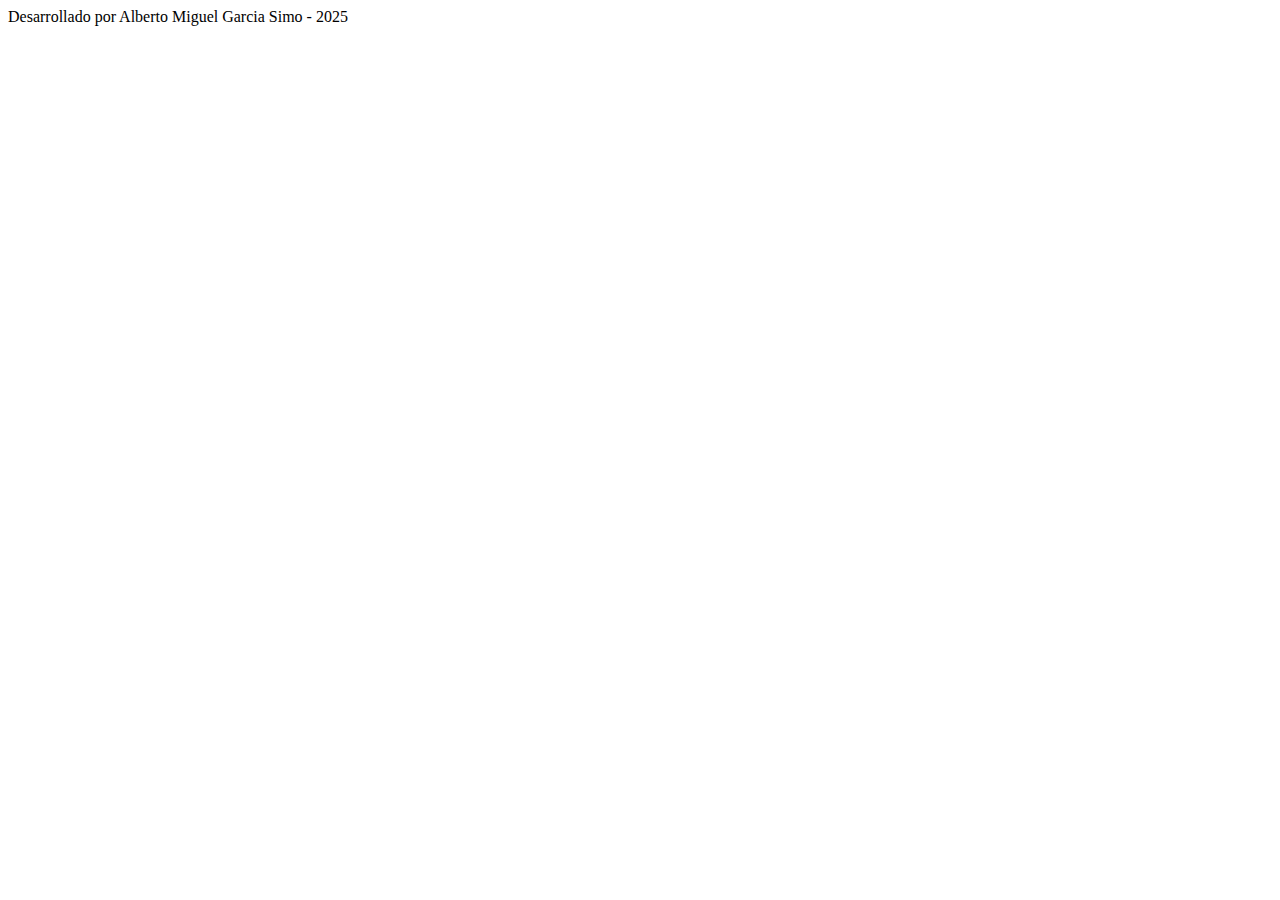
==== formulario.html @ c46b3932 "Inicio directorios" ====
<!DOCTYPE html>
<html lang="en">
<head>
    <meta charset="UTF-8">
    <meta name="viewport" content="width=device-width, initial-scale=1.0">
    <link rel="stylesheet" href="css/style-formulario.css">
    <title>Viajes Garcia</title>
</head>
<body>
    
</body>
<footer>Desarrollado por Alberto Miguel Garcia Simo - 2025</footer>
</html>
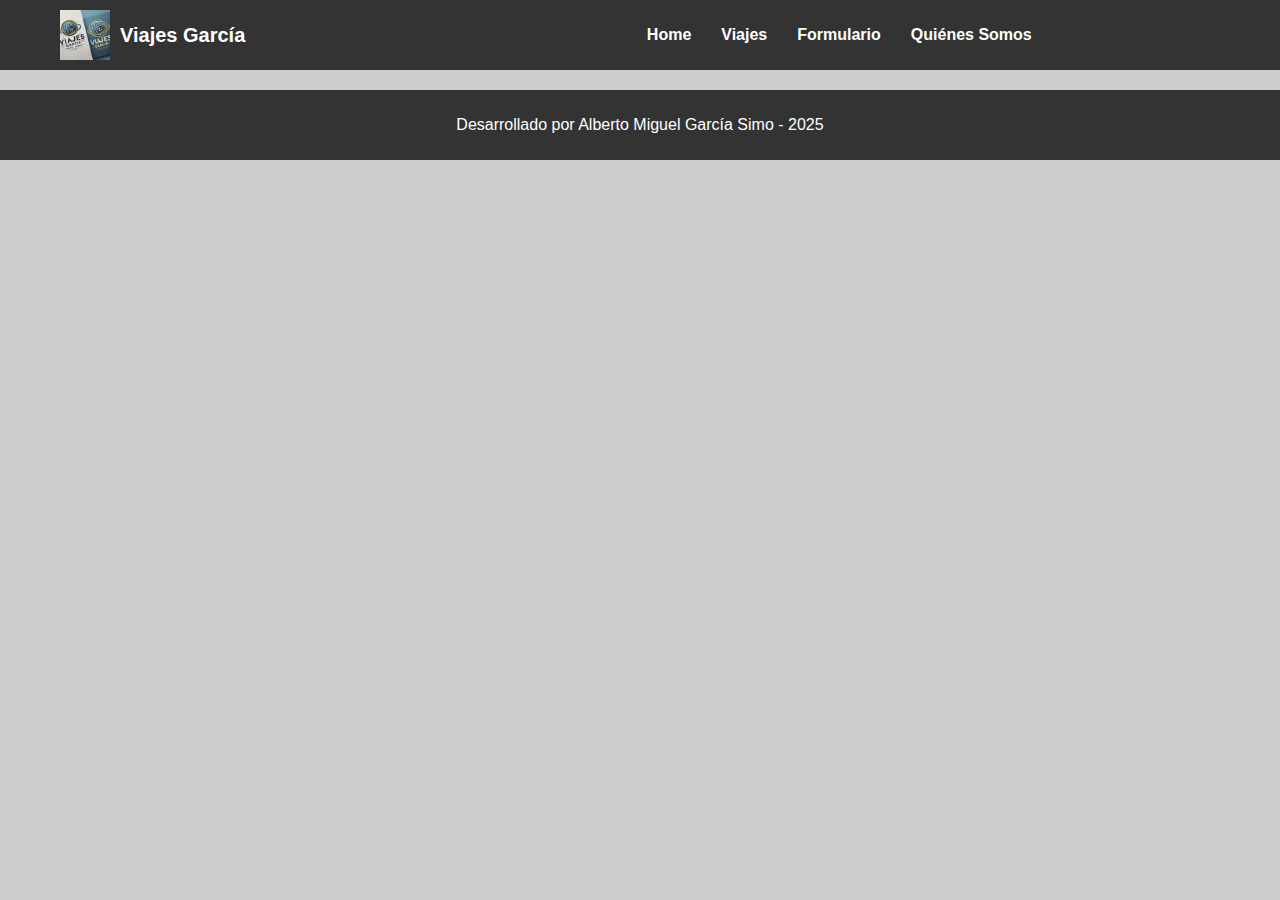
==== commit 0f898dee: "esqueleto y css conjunto" ====
--- a/formulario.html
+++ b/formulario.html
@@ -4,10 +4,37 @@
     <meta charset="UTF-8">
     <meta name="viewport" content="width=device-width, initial-scale=1.0">
     <link rel="stylesheet" href="css/style-formulario.css">
+    <link rel="icon" href="img/logo.webp">
     <title>Viajes Garcia</title>
 </head>
 <body>
-    
+    <header>
+        <div class="navbar">
+            <div class="nav-container">
+                <div class="logo-container">
+                    <img class="logo" src="img/logo.webp" alt="Logo Viajes García">
+                    <h1 class="titulo">Viajes García</h1>
+                </div>
+                <nav>
+                    <ul class="navi">
+                        <li><a href="index.html">Home</a></li>
+                        <li><a href="viajes.html">Viajes</a></li>
+                        <li><a href="formulario.html">Formulario</a></li>
+                        <li><a href="quienes-somos.html">Quiénes Somos</a></li>
+                    </ul>
+                </nav>
+            </div>
+        </div>
+    </header>
+
+    <main>
+        <div id="contenedor">
+
+        </div>
+    </main>
+
+    <footer>
+        <p>Desarrollado por Alberto Miguel García Simo - 2025</p>
+    </footer>
 </body>
-<footer>Desarrollado por Alberto Miguel Garcia Simo - 2025</footer>
-</html>+</html>
--- a/css/style-formulario.css
+++ b/css/style-formulario.css
@@ -0,0 +1,81 @@
+/* Estilos generales */
+body {
+    margin: 0;
+    padding: 0;
+    font-family: Arial, sans-serif;
+    background-color: #ccc;
+}
+
+/* Barra de navegación */
+.navbar {
+    background-color: #333;
+    padding: 10px 0;
+}
+
+.nav-container {
+    display: flex;
+    justify-content: center;
+    align-items: center;
+    max-width: 1200px;
+    margin: 0 auto;
+    padding: 0 20px;
+}
+
+/* Logo y título */
+.logo-container {
+    display: flex;
+    align-items: center;
+    flex-grow: 1;
+    margin-left: 20px;
+}
+
+.logo {
+    width: 50px;
+    height: auto;
+    margin-right: 10px;
+}
+
+.titulo {
+    color: white;
+    font-size: 20px;
+    font-weight: bold;
+}
+
+/* Menú de navegación */
+
+nav {
+    flex-grow: 2;
+    display: flex;
+    justify-content: center;
+}
+
+.navi {
+    list-style: none;
+    display: flex;
+    padding: 0;
+    margin: 0;
+}
+
+.navi li {
+    margin: 0 15px;
+}
+
+.navi a {
+    text-decoration: none;
+    color: white;
+    font-size: 16px;
+    font-weight: bold;
+    transition: color 0.3s;
+}
+
+.navi a:hover {
+    color: #FFD700;
+}
+
+footer {
+    background-color: #333;
+    color: white;
+    text-align: center;
+    padding: 10px 0;
+    margin-top: 20px;
+}
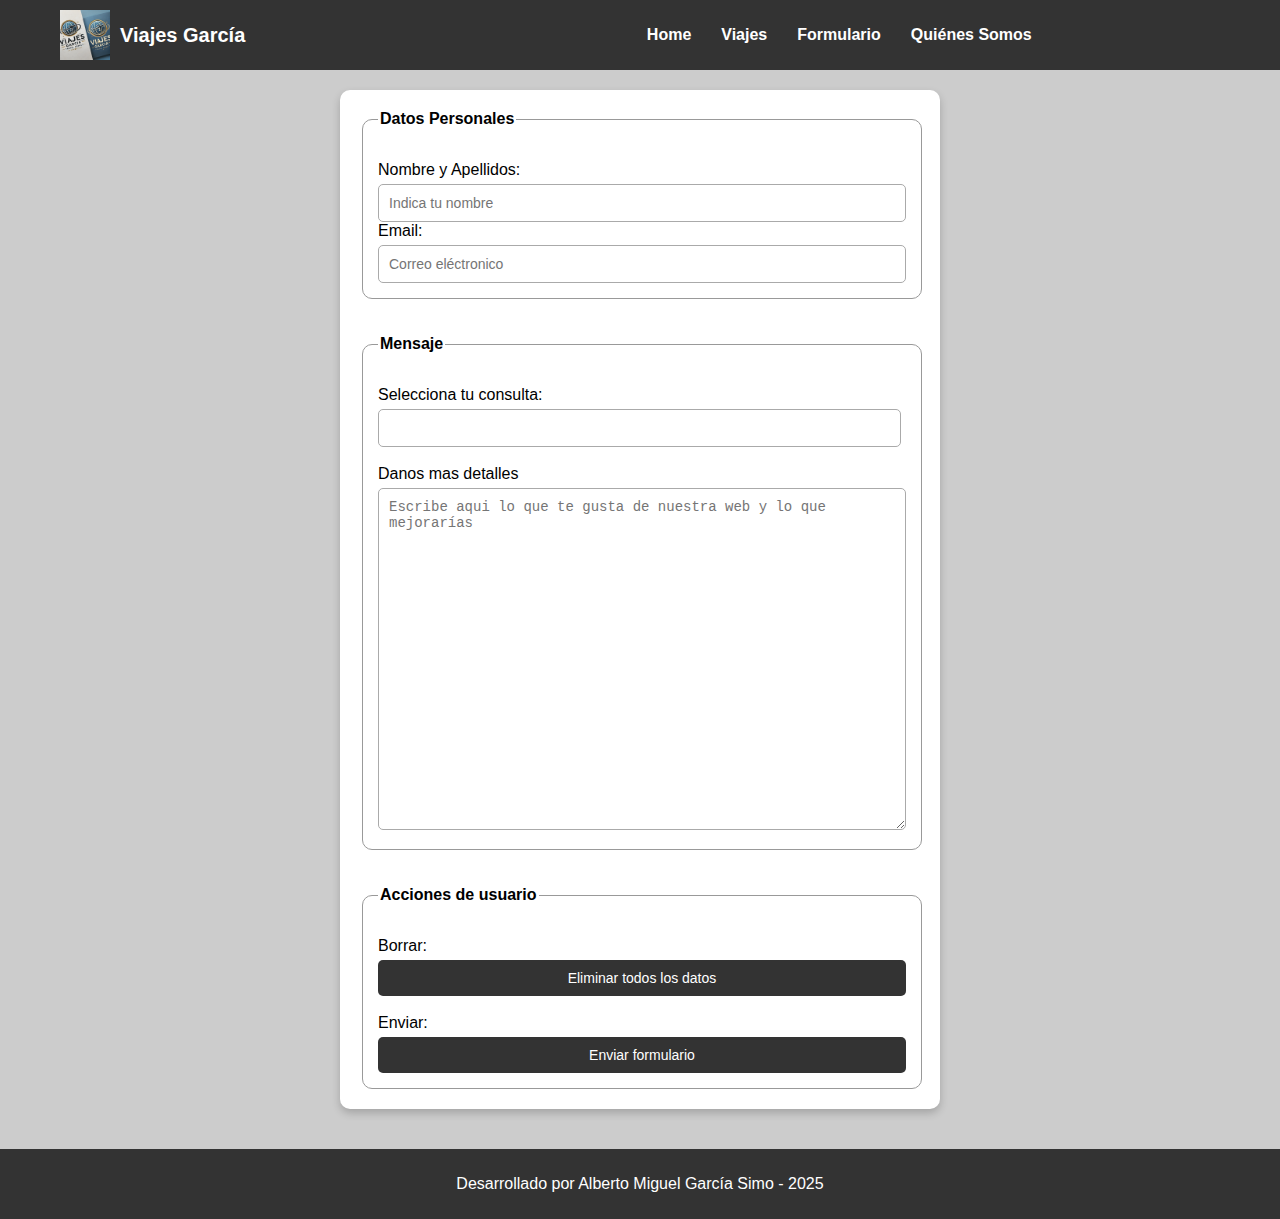
==== commit aa1f1288: "formulario" ====
--- a/formulario.html
+++ b/formulario.html
@@ -3,6 +3,7 @@
 <head>
     <meta charset="UTF-8">
     <meta name="viewport" content="width=device-width, initial-scale=1.0">
+    <link rel="stylesheet" href="css/style.css">
     <link rel="stylesheet" href="css/style-formulario.css">
     <link rel="icon" href="img/logo.webp">
     <title>Viajes Garcia</title>
@@ -28,9 +29,45 @@
     </header>
 
     <main>
-        <div id="contenedor">
+        <form action="mailto:soporte@viajesgarcia.es" method="post" name="Formulario Tarea3" class="formul">
+            <fieldset class="f1">
+                <legend>Datos Personales</legend>
+                <br>
+                Nombre y Apellidos:
+                <br><input type="text" name="name" id="" placeholder="Indica tu nombre" required>
+                <br>
+                Email:
+                <br>
+                <input type="text" name="email" id="" placeholder="Correo eléctronico" required>
 
-        </div>
+            </fieldset>
+            <br>
+            <br>
+            <fieldset class="f2">
+                <legend>Mensaje</legend>
+                <br>
+                Selecciona tu consulta:
+                <input list="desplegable">
+                <datalist id="desplegable">
+                    <option value="Reservas"></option>
+                    <option value="Problemas"></option>
+                    <option value="Agendar Cita"></option>
+                </datalist>
+                <br>
+                <br>Danos mas detalles<br><textarea name="detalles" id="" cols="70" rows="20" minlength="5"
+                    maxlength="25" placeholder="Escribe aqui lo que te gusta de nuestra web y lo que mejorarías"></textarea>
+            </fieldset>
+            <br>
+            <br>
+            <fieldset class="f3">
+                <legend>Acciones de usuario</legend>
+                <br>
+                Borrar: <input type="reset" value="Eliminar todos los datos" class="reset">
+                <br>
+                <br>
+                Enviar: <input type="submit" value="Enviar formulario" class="submit">
+            </fieldset>
+        </form>
     </main>
 
     <footer>
--- a/css/style.css
+++ b/css/style.css
@@ -0,0 +1,105 @@
+/* Estilos generales */
+body {
+    margin: 0;
+    padding: 0;
+    font-family: Arial, sans-serif;
+    background-color: #ccc;
+}
+
+/* Barra de navegación */
+.navbar {
+    background-color: #333;
+    padding: 10px 0;
+}
+
+.nav-container {
+    display: flex;
+    justify-content: center;
+    align-items: center;
+    max-width: 1200px;
+    margin: 0 auto;
+    padding: 0 20px;
+}
+
+/* Logo y título */
+.logo-container {
+    display: flex;
+    align-items: center;
+    flex-grow: 1;
+    margin-left: 20px;
+}
+
+.logo {
+    width: 50px;
+    height: auto;
+    margin-right: 10px;
+}
+
+.titulo {
+    color: white;
+    font-size: 20px;
+    font-weight: bold;
+}
+
+/* Menú de navegación */
+nav {
+    flex-grow: 2;
+    display: flex;
+    justify-content: center;
+}
+
+.navi {
+    list-style: none;
+    display: flex;
+    padding: 0;
+    margin: 0;
+}
+
+.navi li {
+    margin: 0 15px;
+}
+
+.navi a {
+    text-decoration: none;
+    color: white;
+    font-size: 16px;
+    font-weight: bold;
+    transition: color 0.3s;
+}
+
+.navi a:hover {
+    color: #0055ff;
+}
+
+#contenedor {
+    width: 100%;
+    max-width: 1200px;  /* Ancho máximo */
+    margin: 20px auto;  /* Centrado con margen superior */
+    padding: 20px;
+    display: flex;
+    flex-direction: column;
+    align-items: center;
+}
+
+/* Sección de imágenes fijas */
+.imagenes-inicio {
+    width: 100%;
+    display: flex;
+    flex-direction: column;
+    gap: 20px; /* Espaciado entre imágenes */
+}
+
+.imagenes-inicio img {
+    width: 100%;
+    max-height: 400px; /* Ajuste de altura */
+    object-fit: cover; /* Ajusta la imagen sin distorsionarla */
+    border-radius: 10px; /* Bordes redondeados */
+}
+
+footer {
+    background-color: #333;
+    color: white;
+    text-align: center;
+    padding: 10px 0;
+    margin-top: 20px;
+}
--- a/css/style-formulario.css
+++ b/css/style-formulario.css
@@ -6,76 +6,70 @@
     background-color: #ccc;
 }
 
-/* Barra de navegación */
-.navbar {
-    background-color: #333;
-    padding: 10px 0;
+/* Contenedor principal */
+main {
+    display: flex;
+    justify-content: center; 
+    align-items: center;
+    min-height: 80vh; 
+
+/* Formulario centrado */
+.formul {
+    background: #fff;
+    padding: 20px;
+    border-radius: 10px;
+    box-shadow: 0px 4px 8px rgba(0, 0, 0, 0.2);
+    max-width: 600px;
+    width: 100%;
+    margin: 20px auto;
+    box-sizing: border-box;
 }
 
-.nav-container {
-    display: flex;
-    justify-content: center;
-    align-items: center;
-    max-width: 1200px;
-    margin: 0 auto;
-    padding: 0 20px;
+fieldset {
+    border: 1px solid #999;
+    padding: 15px;
+    border-radius: 10px;
+    width: 100%;
+    box-sizing: border-box;
 }
 
-/* Logo y título */
-.logo-container {
-    display: flex;
-    align-items: center;
-    flex-grow: 1;
-    margin-left: 20px;
+legend {
+    font-weight: bold;
+    font-size: 16px;
 }
 
-.logo {
-    width: 50px;
-    height: auto;
-    margin-right: 10px;
+input, textarea {
+    width: 100%;
+    max-width: 100%;
+    padding: 10px;
+    margin-top: 5px;
+    border: 1px solid #aaa;
+    border-radius: 5px;
+    font-size: 14px;
+    box-sizing: border-box;
 }
 
-.titulo {
-    color: white;
-    font-size: 20px;
-    font-weight: bold;
+/* Ajuste especial para el datalist */
+input[list] {
+    width: calc(100% - 5px);
 }
 
-/* Menú de navegación */
-
-nav {
-    flex-grow: 2;
-    display: flex;
-    justify-content: center;
+/* Botones */
+.reset, .submit {
+    background-color: #333;
+    color: white;
+    border: none;
+    padding: 10px;
+    border-radius: 5px;
+    cursor: pointer;
+    font-size: 14px;
+    transition: 0.3s;
 }
 
-.navi {
-    list-style: none;
-    display: flex;
-    padding: 0;
-    margin: 0;
+.reset:hover {
+    background-color: red;
 }
 
-.navi li {
-    margin: 0 15px;
+.submit:hover {
+    background-color: green;
 }
-
-.navi a {
-    text-decoration: none;
-    color: white;
-    font-size: 16px;
-    font-weight: bold;
-    transition: color 0.3s;
-}
-
-.navi a:hover {
-    color: #FFD700;
-}
-
-footer {
-    background-color: #333;
-    color: white;
-    text-align: center;
-    padding: 10px 0;
-    margin-top: 20px;
-}
